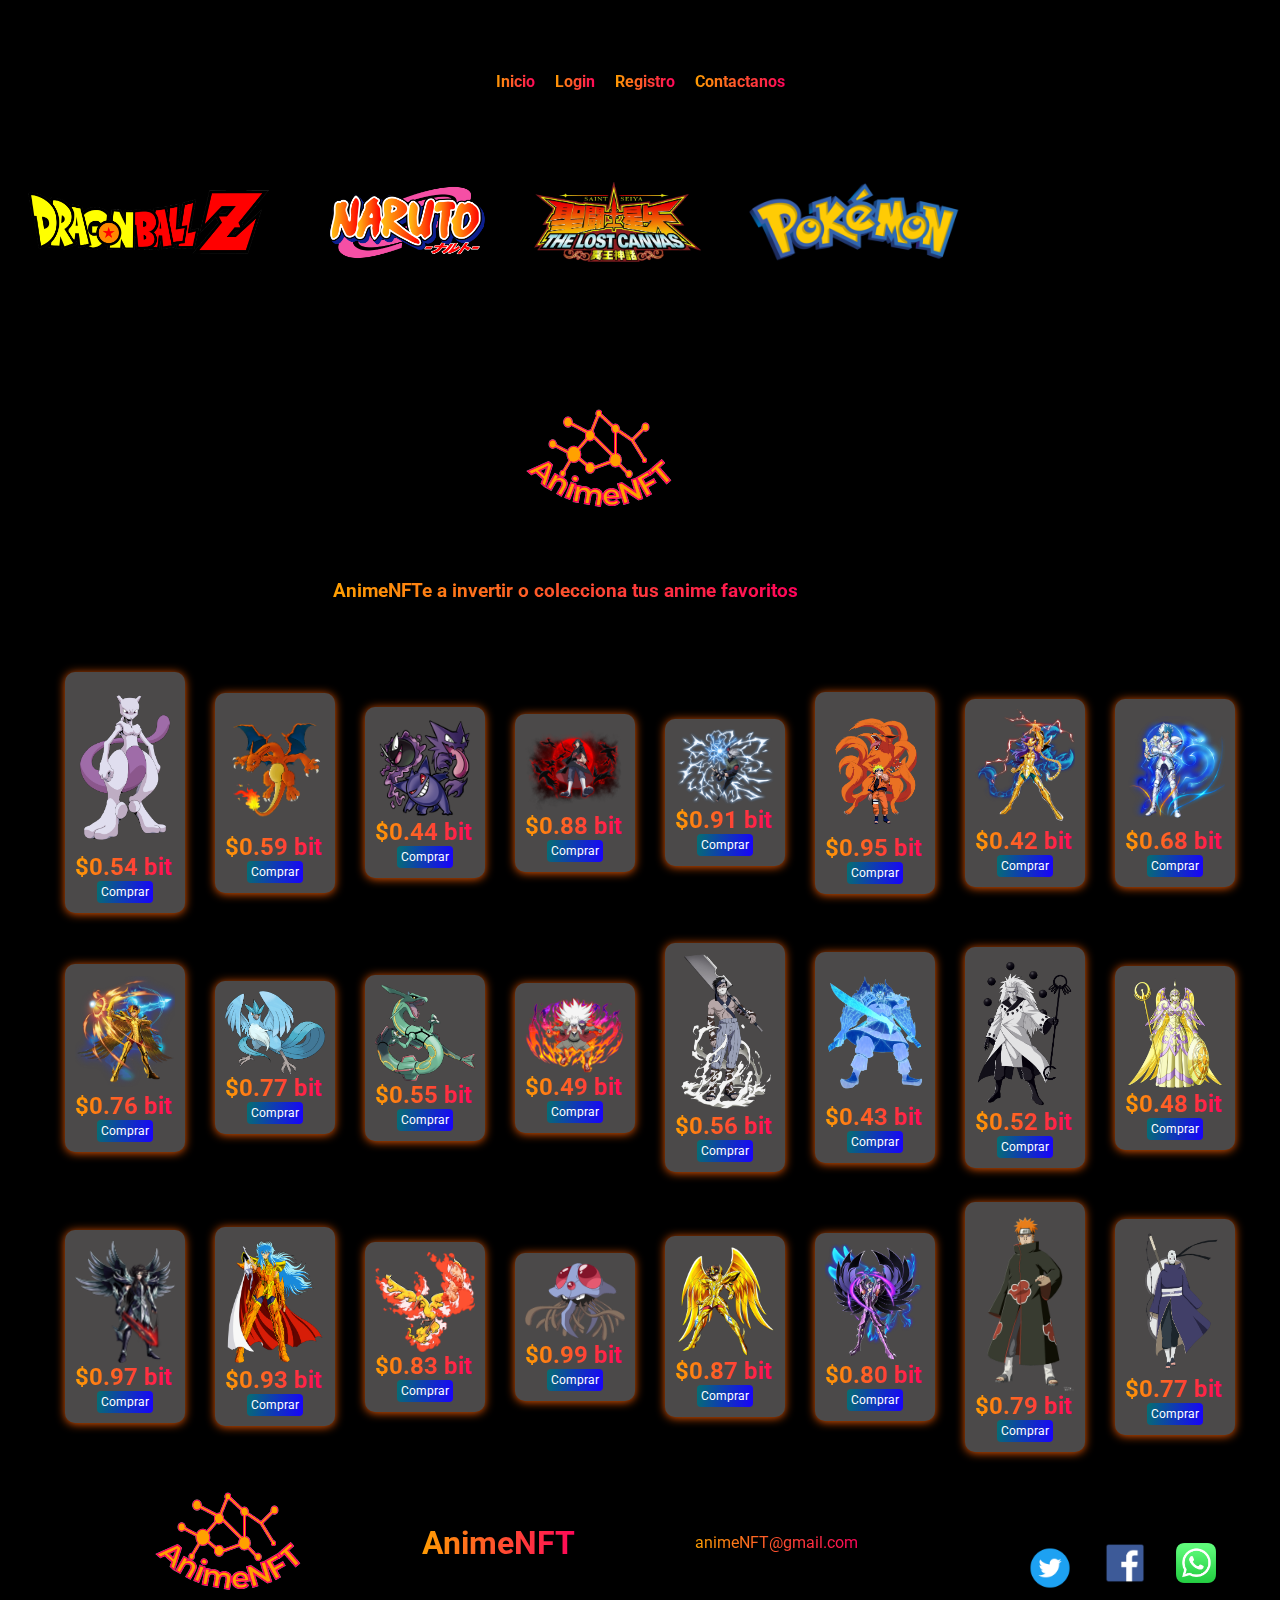
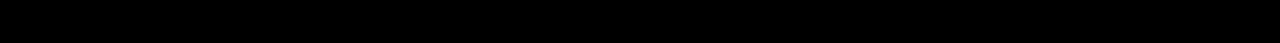
==== index.html @ 511cb1e6 "Proyecto" ====
<html>
    <head>
        <meta name="viewport" content="width=device-width, initial-scale=1.0">
        <link rel="stylesheet" href="index.css">
        <link rel="stylesheet" href="login.html">
        <link rel="stylesheet" href="registro.html">
        <link rel="preconnect" href="https://fonts.googleapis.com">
<link rel="preconnect" href="https://fonts.gstatic.com" crossorigin>
<link href="https://fonts.googleapis.com/css2?family=Roboto:wght@300;500;900&display=swap" rel="stylesheet">
    </head>
    <body>
        <header class="header">
            <nav class="nav-bar">
            <ul class="list-nav">
              <li><a href="" class="a-nav" id="Inicio"> Inicio</a></li>
              <li><a href="./login.html" class="a-nav"> Login</a></li>
              <li><a href="./registro.html" class="a-nav"> Registro</a></li>
              <li><a href="#footer" class="a-nav"> Contactanos</a></li>
            </ul>
            </nav>
        </header>
    
        <div class="container">
            <div class="logo"><img src="./Logos/logo-Dragonball.png" alt="logo-Dragonball"></div>
            <div class="logo"><img src="./Logos/logo-naruto.png" alt="logo-naruto"> </div>
            <div class="logo"><img src="./Logos/logo-LsC.png" alt="logo-LsC"></div>
            <div class="logo"><img src="./Logos/logo-Pokemon.png" alt="logo-Pokemon"></div>
          </div>
          <div class="logo1">
            <img src="./Logos/animeNFT-1.png" alt="animeNFT">
          </div>
    <div class="texto">
        <div class="texto1"><h3 class="text">AnimeNFTe a invertir o colecciona tus anime favoritos </h3> </div>
    </div>

    <section class="section-tarjetas">
      <div class="tarjeta">
      <div class="imagen-tarjeta"><img src="./Imagenes/mewtwo.png" alt="mewtwo"> </div>
      <h2 class="precio">$0.54 bit</h2>
      <button class="compra">Comprar</button>

      </div>
      <div class="tarjeta">
        <div class="imagen-tarjeta"><img src="./Imagenes/charizard.png" alt="charizard"> </div>
        <h2 class="precio">$0.59 bit</h2>
        <button class="compra">Comprar</button>
  
        </div>
        <div class="tarjeta">
          <div class="imagen-tarjeta"><img src="./Imagenes/pokémon.png" alt="pokémon"> </div>
          <h2 class="precio">$0.44 bit</h2>
          <button class="compra">Comprar</button>
    
          </div>
        <div class="tarjeta">
          <div class="imagen-tarjeta"><img src="./Imagenes/itachi.png" alt="itachi"> </div>
          <h2 class="precio">$0.88 bit</h2>
          <button class="compra">Comprar</button>
    
          </div>
          <div class="tarjeta">
            <div class="imagen-tarjeta"><img src="./Imagenes/kakashi.png" alt="kakashi"> </div>
            <h2 class="precio">$0.91 bit</h2>
            <button class="compra">Comprar</button>
      
            </div>
            <div class="tarjeta">
              <div class="imagen-tarjeta"><img src="./Imagenes/naruto.png" alt="naruto"> </div>
              <h2 class="precio">$0.95 bit</h2>
              <button class="compra">Comprar</button>
        
              </div>
              <div class="tarjeta">
                <div class="imagen-tarjeta"><img src="./Imagenes/milo.png" alt="milo"> </div>
                <h2 class="precio">$0.42 bit</h2>
                <button class="compra">Comprar</button>
          
                </div>
                <div class="tarjeta">
                  <div class="imagen-tarjeta"><img src="./Imagenes/orfeo.png" alt="orfeo"> </div>
                  <h2 class="precio">$0.68 bit</h2>
                  <button class="compra">Comprar</button>
            
                  </div>
                  <div class="tarjeta">
                    <div class="imagen-tarjeta"><img src="./Imagenes/sagittarius.png" alt="sagittarius"> </div>
                    <h2 class="precio">$0.76 bit</h2>
                    <button class="compra">Comprar</button>
              
                    </div>
                    <div class="tarjeta">
                      <div class="imagen-tarjeta"><img src="./Imagenes/articuno.png" alt="articuno"> </div>
                      <h2 class="precio">$0.77 bit</h2>
                      <button class="compra">Comprar</button>
                
                      </div>
                      <div class="tarjeta">
                        <div class="imagen-tarjeta"><img src="./Imagenes/rayquaza.png" alt="rayquaza"> </div>
                        <h2 class="precio">$0.55 bit</h2>
                        <button class="compra">Comprar</button>
                  
                        </div>
                        <div class="tarjeta">
                          <div class="imagen-tarjeta"><img src="./Imagenes/Jiraiya.png" alt="Jiraiya"> </div>
                          <h2 class="precio">$0.49 bit</h2>
                          <button class="compra">Comprar</button>
                    
                          </div>
                          <div class="tarjeta">
                            <div class="imagen-tarjeta"><img src="./Imagenes/zabuza.png" alt="zabuza"> </div>
                            <h2 class="precio">$0.56 bit</h2>
                            <button class="compra">Comprar</button>
                      
                            </div>
                            <div class="tarjeta">
                              <div class="imagen-tarjeta"><img src="./Imagenes/madara.png" alt="madara"> </div>
                              <h2 class="precio">$0.43 bit</h2>
                              <button class="compra">Comprar</button>
                        
                              </div>
                              <div class="tarjeta">
                                <div class="imagen-tarjeta"><img src="./Imagenes/madara2.png" alt="madara2"> </div>
                                <h2 class="precio">$0.52 bit</h2>
                                <button class="compra">Comprar</button>
                          
                                </div>
                                <div class="tarjeta">
                                  <div class="imagen-tarjeta"><img src="./Imagenes/Athena.png" alt="Athena"> </div>
                                  <h2 class="precio">$0.48 bit</h2>
                                  <button class="compra">Comprar</button>
                            
                                  </div>
                                  <div class="tarjeta">
                                    <div class="imagen-tarjeta"><img src="./Imagenes/hades.png" alt="hades"> </div>
                                    <h2 class="precio">$0.97 bit</h2>
                                    <button class="compra">Comprar</button>
                              
                                    </div>
                                    <div class="tarjeta">
                                      <div class="imagen-tarjeta"><img src="./Imagenes/poseidon.png" alt="poseidon"> </div>
                                      <h2 class="precio">$0.93 bit</h2>
                                      <button class="compra">Comprar</button>
                                
                                      </div>
                                      <div class="tarjeta">
                                        <div class="imagen-tarjeta"><img src="./Imagenes/moltres.png" alt="moltres"> </div>
                                        <h2 class="precio">$0.83 bit</h2>
                                        <button class="compra">Comprar</button>
                                  
                                        </div>
                                        <div class="tarjeta">
                                          <div class="imagen-tarjeta"><img src="./Imagenes/tentacruel.png" alt="tentacruel"> </div>
                                          <h2 class="precio">$0.99 bit</h2>
                                          <button class="compra">Comprar</button>
                                    
                                          </div>
                                          <div class="tarjeta">
                                            <div class="imagen-tarjeta"><img src="./Imagenes/seiya.png" alt="seiya"> </div>
                                            <h2 class="precio">$0.87 bit</h2>
                                            <button class="compra">Comprar</button>
                                      
                                            </div>
                                            <div class="tarjeta">
                                              <div class="imagen-tarjeta"><img src="./Imagenes/aiacos.png" alt="aiacos"> </div>
                                              <h2 class="precio">$0.80 bit</h2>
                                              <button class="compra">Comprar</button>
                                        
                                              </div>
                                              <div class="tarjeta">
                                                <div class="imagen-tarjeta"><img src="./Imagenes/akatsuki.png" alt="akatsuki"> </div>
                                                <h2 class="precio">$0.79 bit</h2>
                                                <button class="compra">Comprar</button>
                                          
                                                </div>
                                                <div class="tarjeta">
                                                  <div class="imagen-tarjeta"><img src="./Imagenes/obito.png" alt="obito"> </div>
                                                  <h2 class="precio">$0.77 bit</h2>
                                                  <button class="compra">Comprar</button>
                                            
                                                  </div>
       
    </section>

    <footer class="footer" id="footer">
      <h1 class="pie">AnimeNFT</h1>
      <a class="logo-" href="#Inicio"><img src="./Logos/animeNFT-1.png" alt="animeNFT"></a>
      <a class="mail" href="">animeNFT@gmail.com</a>
      <a class="facebook" href="https://www.youtube.com/watch?v=_6dbcQaOddk"><img src="./Logos/facebook.png" alt="facebook"></a>
      <a class="whats" href="https://www.youtube.com/watch?v=xhk7WxyU_Sw"><img src="./Logos/whats.png" alt="whats"></a>
      <a class="twitter" href="https://www.youtube.com/watch?v=uMyuSHewmks"><img src="./Logos/twitter.png" alt="twitter"></a>
    </footer>
        
    </body>
</html>
---- index.css ----
*{
    padding: 0;
    margin: 0;
    font-family: 'Roboto', sans-serif;
}
body{
    background: rgb(0,0,0);
    min-width: 768px;
    max-width: 1440px;
    
}
.header{
    height: 18vh;
    display: flex;
    justify-content: space-around;
    align-items: center;
    background-color: black;
    }
.list-nav{
   
    list-style: none;
    display: flex;
    gap: 20px;

}
.a-nav{
    font-weight: bold;
}
a{
    text-decoration: none;
    color: linear-gradient(98.81deg, #FFA100 -0.82%, #FF005C 101.53%);
    background: linear-gradient(98.81deg, #FFA100 -0.82%, #FF005C 101.53%);
    -webkit-background-clip: text;
    -webkit-text-fill-color: transparent;
    background-clip: text;
    scrollbar-color: transparent;
}

.container{
    height: 400px;
    position: relative;
    display: inline-block;
    border: none;
    background: rgb(0,0,0);
    
}
.logo img{
    height: 20%;
    padding: 20px;
    
}
.logo{
    position: relative;
    display: inline-block;

}
.logo1{
    position: absolute;
    flex-wrap: wrap;
    top: 40%;
    left: 39%;
}
.texto{
    height: 100px;
    position: relative;
}
.texto1{
    position: absolute;
    top: 18%;
    left: 26%;

}
.text{
    color: rgb(243, 81, 6);
}
.tarjeta{
    width: 100px;
    position: relative;
    border-radius: 10px;
    background-color: rgb(75, 73, 73);
    padding: 10px;
    align-items: center;
    box-shadow: 0px 1px 10px rgba(245, 93, 5, 0.952);
    cursor: default;
    transition: all 400ms ease;

}
.tarjeta:hover{
    box-shadow: 5px 5px 20px rgba(0,0,0,0.4);
    transform: translateY(-3%);

}
.imagen-tarjeta img{
    width: 100%;
    position: relative;
}
.compra{
    background: linear-gradient(98.81deg, #057070 -0.82%, #1900ff 101.53%);
    border: none;
    color: #FFFFFF;
    font-size: 12px;
    padding: 4px;
    text-decoration: none;
    border-radius: 4px;
    position: relative;
    left: 22px;
    
}
.section-tarjetas{
    width: 100%;
    position: relative;
    display: flex;
    justify-content: center;
    align-items: center;
    padding: 10px;
    gap: 30px;
    flex-wrap: wrap;
    
    
}
.precio{
    color: linear-gradient(98.81deg, #FFA100 -0.82%, #FF005C 101.53%);
    background: linear-gradient(98.81deg, #FFA100 -0.82%, #FF005C 101.53%);
    -webkit-background-clip: text;
    -webkit-text-fill-color: transparent;
    background-clip: text;
    scrollbar-color: transparent;
    
}
.text{
    color: linear-gradient(98.81deg, #FFA100 -0.82%, #FF005C 101.53%);
    background: linear-gradient(98.81deg, #FFA100 -0.82%, #FF005C 101.53%);
    -webkit-background-clip: text;
    -webkit-text-fill-color: transparent;
    background-clip: text;
    scrollbar-color: transparent;
}
.footer{
    height: 18vh;
    display: flex;
    justify-content: space-around;
    flex-wrap: wrap;
    align-items: center;
    background-color: black;
}
.pie{
    color: linear-gradient(98.81deg, #FFA100 -0.82%, #FF005C 101.53%);
    background: linear-gradient(98.81deg, #FFA100 -0.82%, #FF005C 101.53%);
    -webkit-background-clip: text;
    -webkit-text-fill-color: transparent;
    background-clip: text;
    scrollbar-color: transparent;
    position: relative;
    display: flex;
    left: 22%;

}
.logo-{
    position: absolute;
    display: flex;
    left: 10%;
}
.facebook img{
    width: 54px;
    display: flex;
    position: absolute;
    right: 10%;
}
.whats img{
    width: 40px;
    display: flex;
    position: absolute;
    right: 5%;
}
.twitter img{
    width: 50px;
    display: flex;
    position: absolute;
    right: 16%;
    

}
.instagram img{
    width: 40px;
    display: flex;
    position: absolute;
    right: 11%;
}
.mail{
    display: flex;
    position: absolute;
    right: 33%;
}
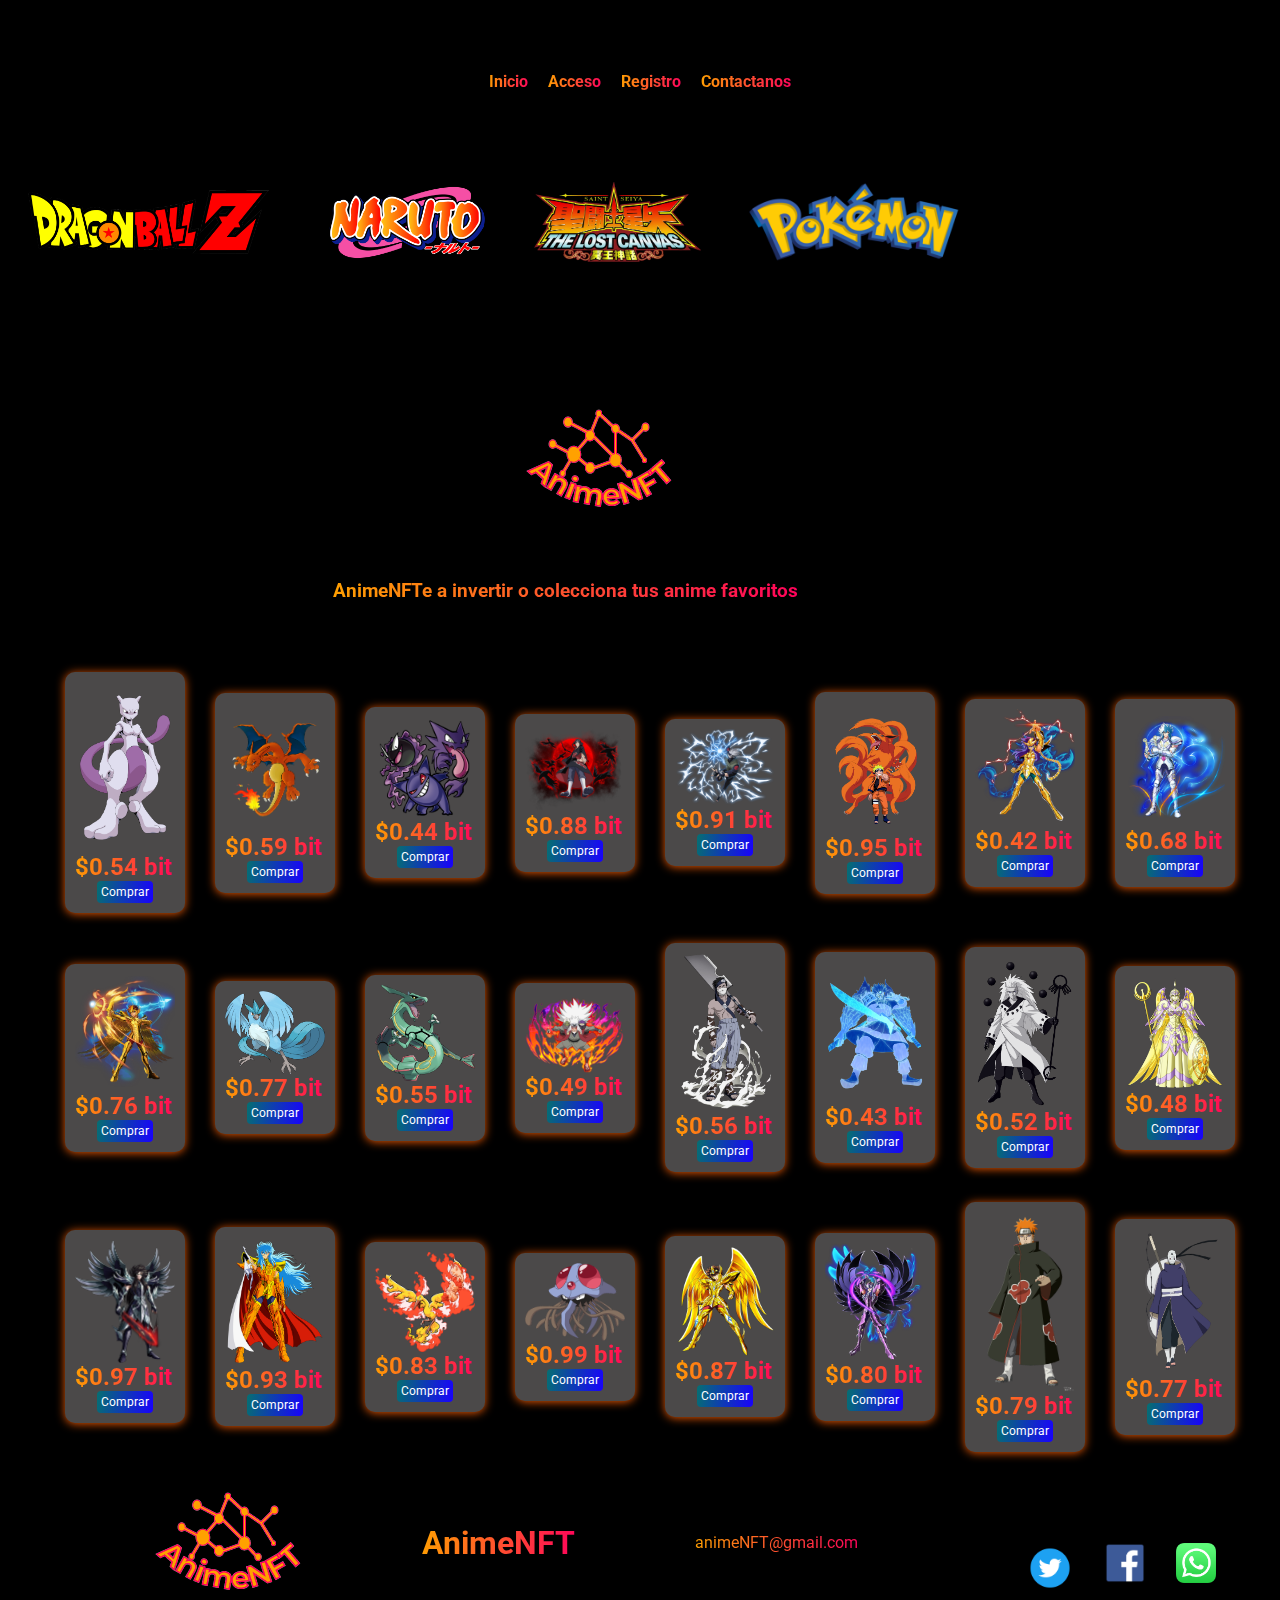
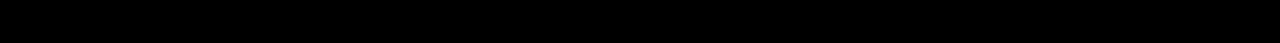
==== commit d5c4b144: "acc" ====
--- a/index.html
+++ b/index.html
@@ -13,7 +13,7 @@
             <nav class="nav-bar">
             <ul class="list-nav">
               <li><a href="" class="a-nav" id="Inicio"> Inicio</a></li>
-              <li><a href="./login.html" class="a-nav"> Login</a></li>
+              <li><a href="./login.html" class="a-nav"> Acceso</a></li>
               <li><a href="./registro.html" class="a-nav"> Registro</a></li>
               <li><a href="#footer" class="a-nav"> Contactanos</a></li>
             </ul>
--- a/index.css
+++ b/index.css
@@ -180,14 +180,32 @@
     
 
 }
-.instagram img{
-    width: 40px;
-    display: flex;
-    position: absolute;
-    right: 11%;
-}
 .mail{
     display: flex;
     position: absolute;
     right: 33%;
+}
+@media (min-width: 768px){
+    .footer{
+        display: flex;
+        flex-wrap: wrap;
+    }
+}
+@media (min-width: 425px){
+    .footer{
+        display: flex;
+        flex-wrap: wrap;
+    }
+}
+@media (min-width: 375px){
+    .footer{
+        display: flex;
+        flex-wrap: wrap;
+    }
+}
+@media (min-width: 320px){
+    .footer{
+        display: flex;
+        flex-wrap: wrap;
+    }
 }